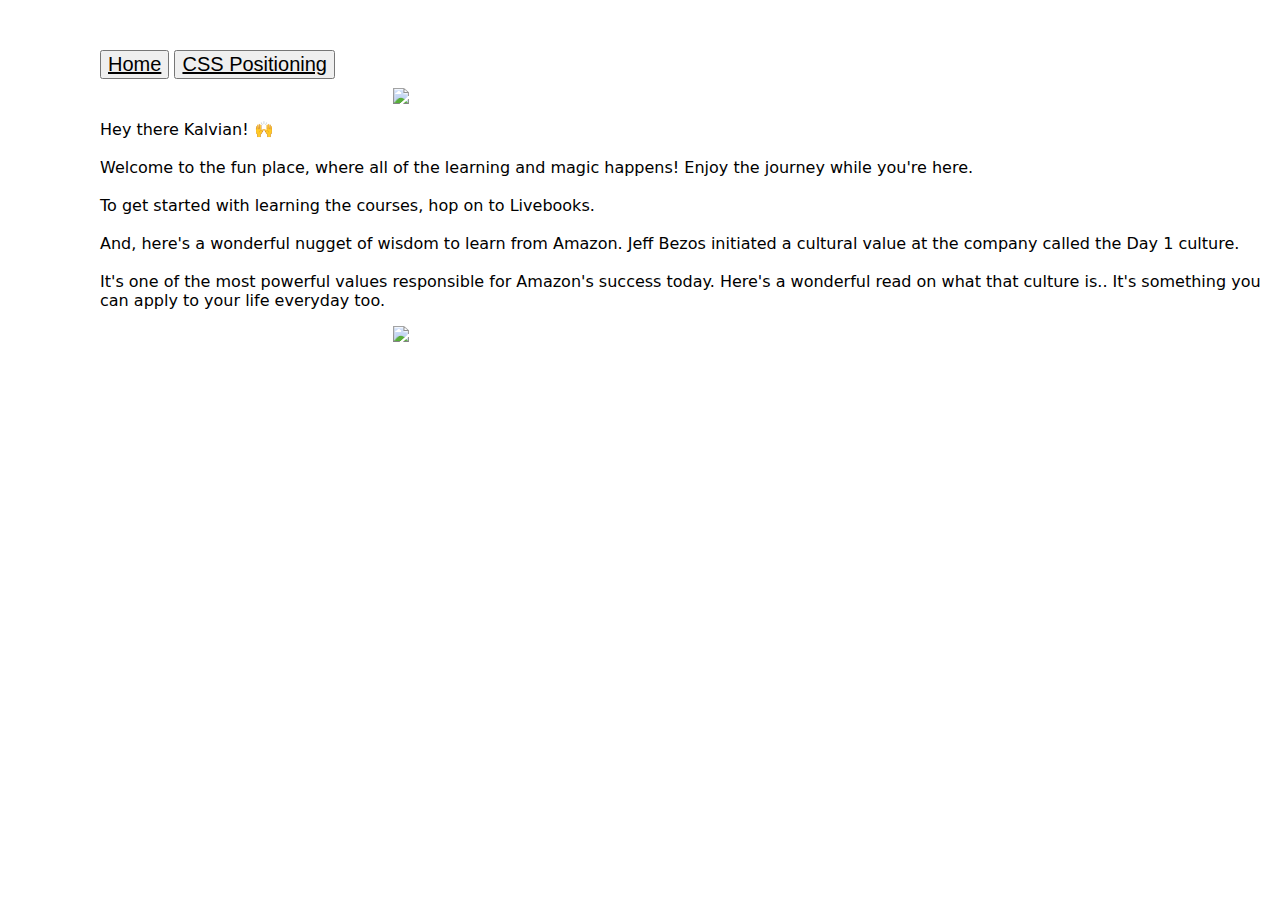
==== index.html @ 45ed61dd "Initial commit" ====
<!DOCTYPE html>
<html lang="en">
  <head>
    <title>Home</title>
    <meta charset="UTF-8" />
    <meta name="viewport" content="width=device-width" />
    <link rel="stylesheet" href="styles.css" />
  </head>
  <body>
    <nav id="nav1">
      <button><a href="/index.html" aria-current="page">Home</a></button>
      <button><a href="/page2.html">CSS Positioning</a></button>
    </nav>
    <br /><br />
    <main>
      <img
        id="wel"
        src="https://kalvium.community/images/home_hero.gif"
        width="800"
      />
      <p>
        Hey there Kalvian! 🙌<br /><br />
        Welcome to the fun place, where all of the learning and magic happens!
        Enjoy the journey while you're here.<br /><br />
        To get started with learning the courses, hop on to Livebooks.<br /><br />
        And, here's a wonderful nugget of wisdom to learn from Amazon. Jeff
        Bezos initiated a cultural value at the company called the Day 1
        culture.<br /><br />
        It's one of the most powerful values responsible for Amazon's success
        today. Here's a wonderful read on what that culture is.. It's something
        you can apply to your life everyday too.
      </p>
      <img
        id="day1"
        src="https://kq-storage.s3.ap-south-1.amazonaws.com/Home+page+stuff/Day+1+Amazon.jpg"
      />
    </main>
  </body>
</html>
---- styles.css ----
body {
  margin-left: 100px;
  margin-top: 50px;
  font-family: system-ui, sans-serif;
}
.blk {
  color: black;
}
#col {
  display: flex;
  flex-direction: column;
  border: 3px solid rgb(51, 51, 51);
  width: 203px;
  padding: 1.5rem;
  height: fit-content;
  position: sticky;
  top: 3.5rem;
  float: right;
}
a {
  color: rgb(0, 0, 0);
  font-size: 20px;
}
#wel,
#day1 {
  display: block;
  margin-left: auto;
  margin-right: auto;
  width: 50%;
}
#nav1 {
  position: absolute;
  left: 100px;
}
@media screen and (max-width: 1100px) {
  #col {
    display: none;
  }
}
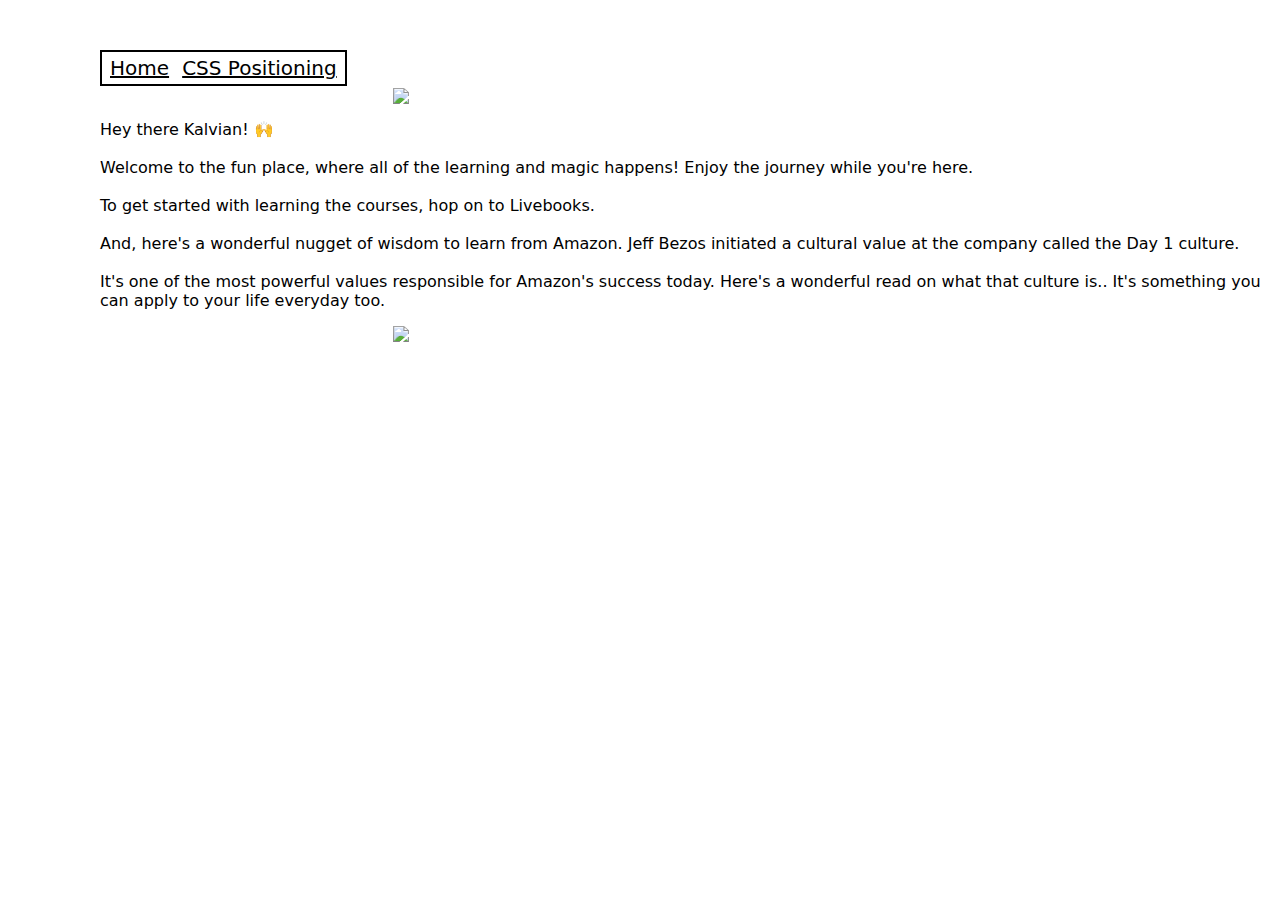
==== commit 9250a74f: "3 files modified" ====
--- a/index.html
+++ b/index.html
@@ -8,8 +8,8 @@
   </head>
   <body>
     <nav id="nav1">
-      <button><a href="/index.html" aria-current="page">Home</a></button>
-      <button><a href="/page2.html">CSS Positioning</a></button>
+      <a class="btn" href="/index.html" aria-current="page">Home</a>
+      <a class="btn" href="/page2.html">CSS Positioning</a>
     </nav>
     <br /><br />
     <main>
--- a/styles.css
+++ b/styles.css
@@ -20,6 +20,7 @@
 a {
   color: rgb(0, 0, 0);
   font-size: 20px;
+  margin: 4px;
 }
 #wel,
 #day1 {
@@ -31,9 +32,20 @@
 #nav1 {
   position: absolute;
   left: 100px;
+  border: 2px solid black;
+  padding: 4px;
+  width: fit-content;
+}
+#nav2 {
+  border: 2px solid black;
+  padding: 4px;
+  width: fit-content;
 }
 @media screen and (max-width: 1100px) {
   #col {
     display: none;
   }
 }
+.btn{
+  background-color: white;
+}